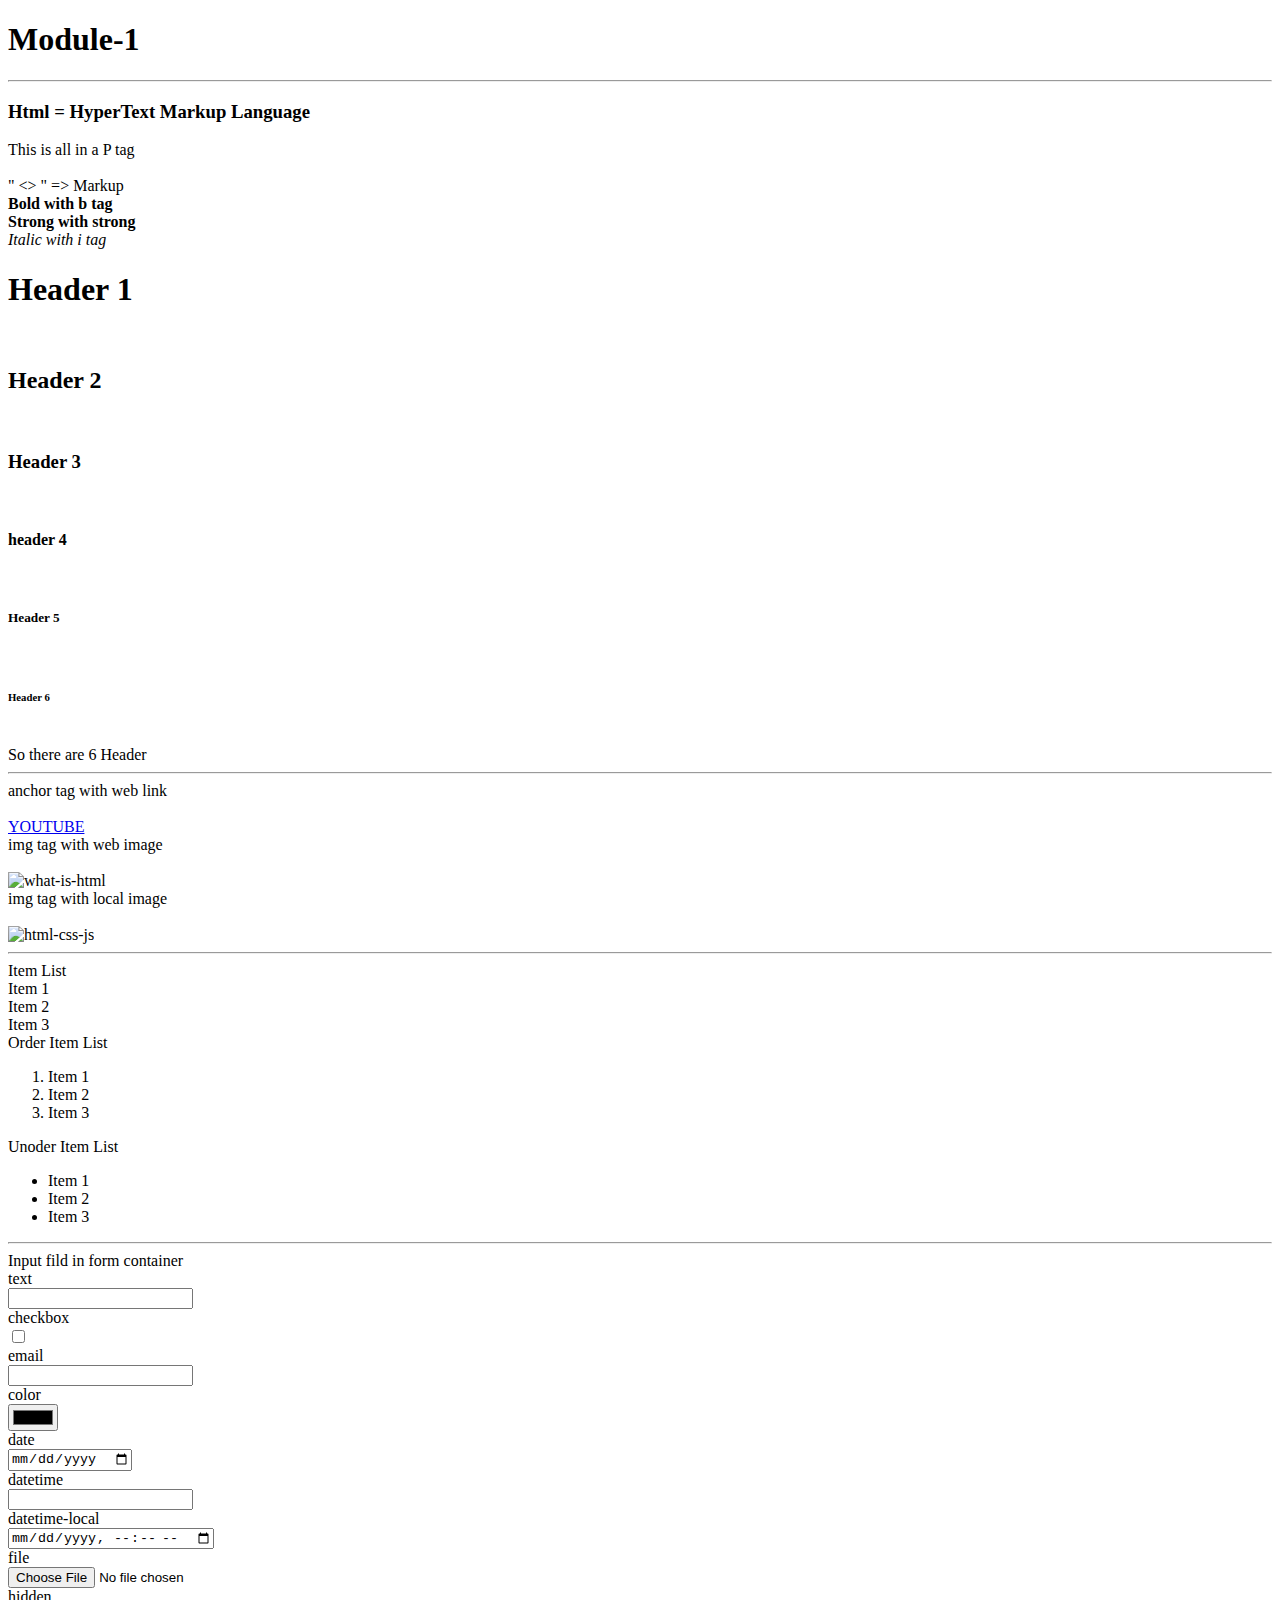
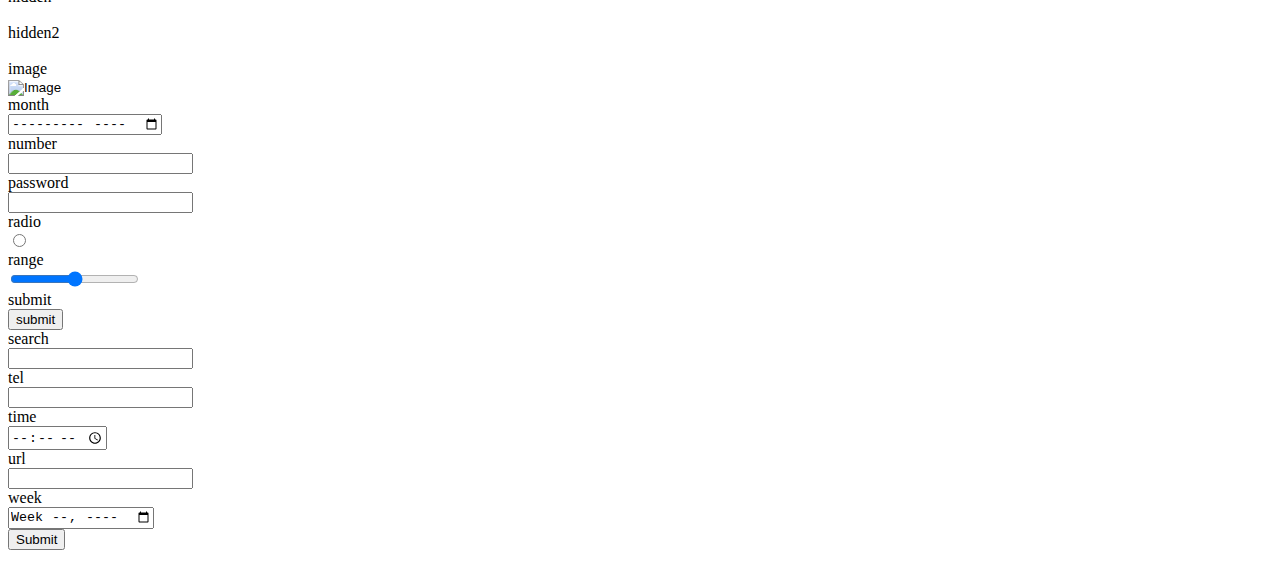
==== course-module/module-1/index.html @ 62302b3f "title text add" ====
<!DOCTYPE html>
<html lang="en">
<head>
    <meta charset="UTF-8">
    <meta http-equiv="X-UA-Compatible" content="IE=edge">
    <meta name="viewport" content="width=device-width, initial-scale=1.0">
    <link rel="shortcut icon" href="./logo/logo.png" type="image/x-icon">
    <title>Module-1</title>
</head>
<body>
    <h1>Module-1</h1>
    <hr>
    <h3>Html = HyperText Markup Language</h3>
   <div>
        <p>
            <li>This is all in a P tag</li> <br>
            " <> " => Markup <br>
                <b>Bold with b tag </b><br>
                <strong>Strong with strong</strong><br>
                <i>Italic with i tag</i><br>
                <h1>Header 1</h1><br>
                <h2>Header 2</h2><br>
                <h3>Header 3</h3><br>
                <h4>header 4</h4><br>
                <h5>Header 5</h5><br>
                <h6>Header 6</h6><br>
                So there are 6 Header<br>
                <hr>
                <li>anchor tag with web link</li><br>
                <a href="www.youtube.com">YOUTUBE</a><br>
                <li>img tag with web image</li><br>
                <img src="https://codebrainer.azureedge.net/images/what-is-html.jpg" alt="what-is-html"><br>
                <li>img tag with local image</li><br>
                <img src="./imgaes/html-css-js.png" alt="html-css-js"><br>
                <hr>
                Item List<br>
                <li>Item 1</li>
                <li>Item 2</li>
                <li>Item 3</li>
                Order Item List<br>
                <ol>
                    <li>Item 1</li>
                    <li>Item 2</li>
                    <li>Item 3</li>
                </ol>
                Unoder Item List<br>
                <ul>
                    <li>Item 1</li>
                    <li>Item 2</li>
                    <li>Item 3</li>
                </ul>
                <hr>
                <li>Input fild in form container</li>
                <form action="">
                    text<br>
                    <input type="text"><br>
                    checkbox<br>
                    <input type="checkbox" name="CheckBox" id=""><br>
                    email<br>
                    <input type="email" name="Email" id=""><br>
                    color<br>
                    <input type="color" name="Color" id=""><br>
                    date<br>
                    <input type="date" name="Date" id=""><br>
                    datetime<br>
                    <input type="datetime" name="Date-Time" id=""><br>
                    datetime-local<br>
           
                    <input type="datetime-local" name="Date-Time-Local" id=""><br>
                    file<br>
                    <input type="file" name="File" id=""><br>
                    hidden<br>
               
                    <input type="hidden" name="Hidden"><br>
                    hidden2<br>
                    <input type="hidden" name="Hidden2"><br>
                    image<br>
                    <input type="image" src="./icons/icons8-phone-100.png" alt="Image"><br>
                    month<br>
              
                    <input type="month" name="Month" id=""><br>
                    number<br>
                    <input type="number" name="Number" id=""><br>
                    password<br>
                    <input type="password" name="Password" id=""><br>
                    radio<br>
                   
                    <input type="radio" name="radio" id=""><br>
                    range<br>
                    
                    <input type="range" name="range" id=""><br>
                    submit<br>
                    <input type="submit" value="submit"><br>
                    search<br>
                    <input type="search" name="search" id=""><br>
                    tel<br>
                   
                   
                    <input type="tel" name="tel" id=""><br>
                    time<br>
                    <input type="time" name="time" id=""><br>
                    url<br>
                    <input type="url" name="url" id=""><br>
                    week<br>
                    <input type="week" name="week" id=""><br>
                    
                    <button>Submit</button>
                    
                </form>
        
        
        
        
        </p>
        
   </div>
    
</body>
</html>
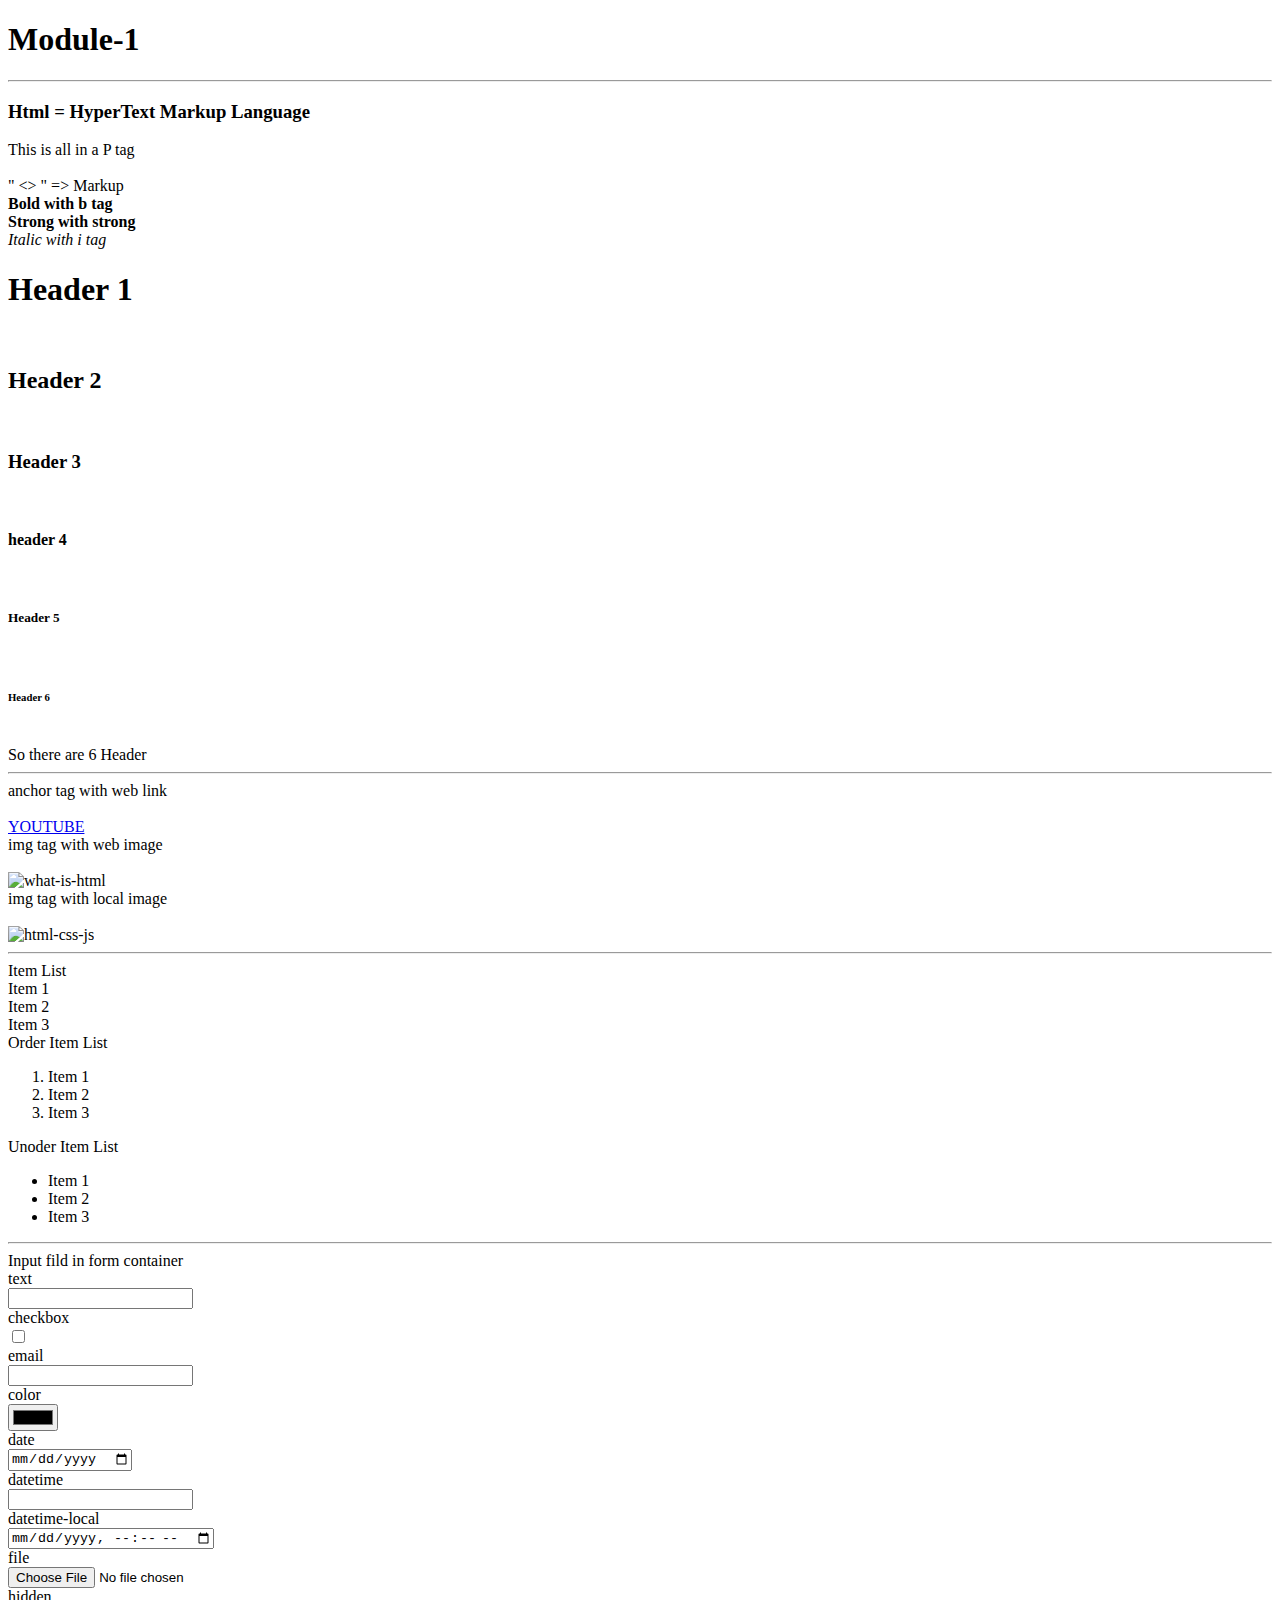
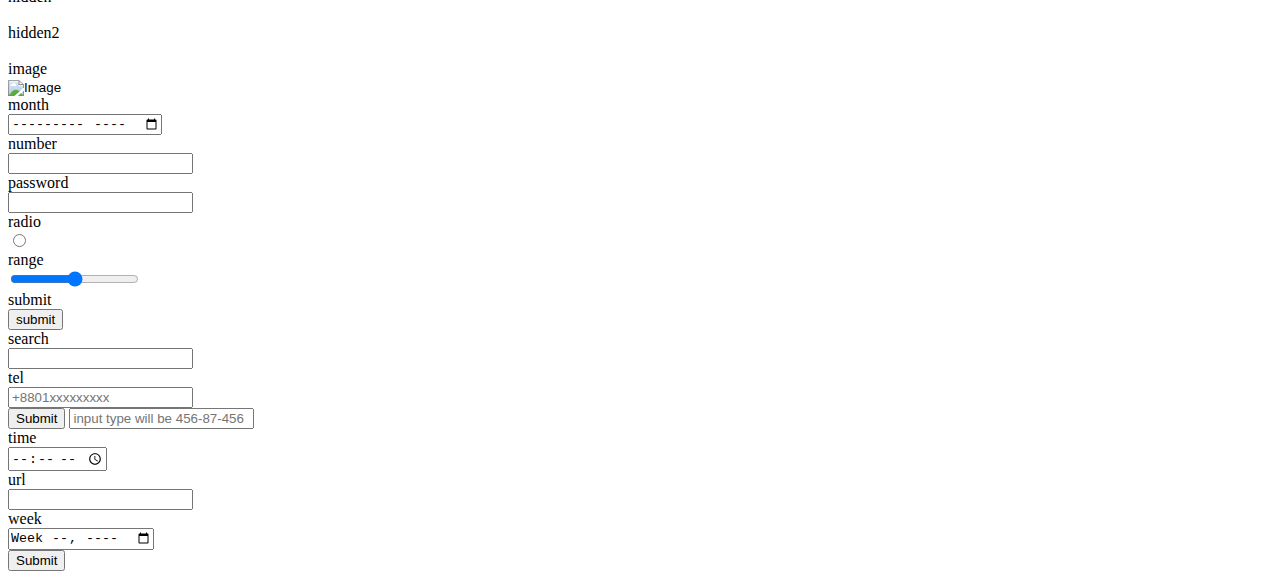
==== commit 653d848e: "required added in tel" ====
--- a/course-module/module-1/index.html
+++ b/course-module/module-1/index.html
@@ -88,15 +88,16 @@
                     <input type="radio" name="radio" id=""><br>
                     range<br>
                     
-                    <input type="range" name="range" id=""><br>
+                    <input type="range" name="range" id=""  min="0" max="50"><br>
                     submit<br>
                     <input type="submit" value="submit"><br>
                     search<br>
                     <input type="search" name="search" id=""><br>
                     tel<br>
                    
-                   
-                    <input type="tel" name="tel" id=""><br>
+                    <input type="tel" name="tel" placeholder="+8801xxxxxxxxx" id="" pattern="[+]{1}[88]{2}[0-9]{11}" required><br>
+                    <button>Submit</button>
+                    <input type="tel" placeholder="input type will be 456-87-456" name="tel" id="" pattern="[0-9]{3}-[0-9]{2}-[0-9]{3}"><br>
                     time<br>
                     <input type="time" name="time" id=""><br>
                     url<br>
@@ -105,7 +106,6 @@
                     <input type="week" name="week" id=""><br>
                     
                     <button>Submit</button>
-                    
                 </form>
         
         
